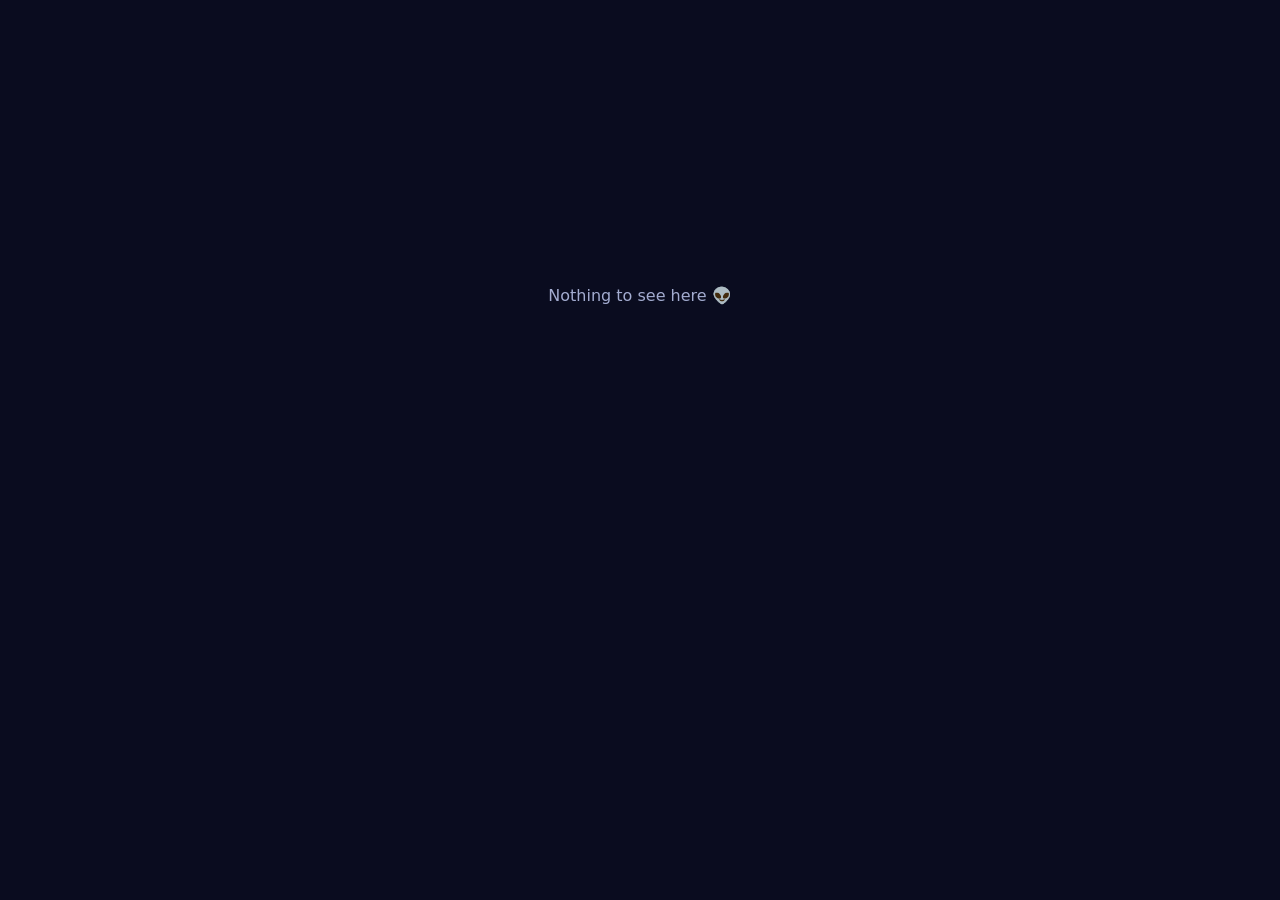
==== admin.html @ 037baa04 "Add files via upload" ====
<!doctype html>
<html lang="en">
<head>
<meta charset="utf-8">
<meta name="viewport" content="width=device-width, initial-scale=1">
<meta name="robots" content="noindex">
<title>Mission Control</title>
<style>
  :root { --bg: #0a0c1f; --card: #171b38; --cyan: #5ee7ff; --red: #ff4d5e; --green: #4be3a0; --text: #eef4ff; --muted: #a3acd0; }
  * { box-sizing: border-box; }
  body { margin: 0; font-family: system-ui, sans-serif; background: var(--bg); color: var(--text); }
  main { max-width: 560px; margin: 0 auto; padding: 16px; }
  h1 { font-size: 1.4rem; margin: 4px 0 4px; color: var(--cyan); }
  .sub { color: var(--muted); font-size: .9rem; margin-bottom: 16px; }
  .row {
    display: flex; align-items: center; gap: 12px; background: var(--card); border-radius: 14px;
    padding: 10px 12px; margin-bottom: 8px; border-left: 4px solid var(--red);
  }
  .row.done { border-left-color: var(--green); }
  .row .sym { font-size: 2rem; width: 2.4rem; text-align: center; }
  .row .info { flex: 1; min-width: 0; }
  .row .t { font-weight: 700; }
  .row .r { color: var(--muted); font-size: .8rem; overflow-wrap: anywhere; }
  .toggle {
    font: inherit; font-weight: 700; min-width: 96px; min-height: 48px; padding: 10px; border-radius: 12px; border: 0; cursor: pointer;
    background: var(--red); color: #fff;
  }
  .toggle.on { background: #2d3358; color: var(--text); }
  .warp { background: var(--card); border-radius: 14px; padding: 14px; margin: 16px 0 0; text-align: center; font-weight: 700; color: var(--muted); }
  .warp.on { color: var(--cyan); }
  .reset { margin-top: 16px; width: 100%; min-height: 48px; font: inherit; padding: 12px; border-radius: 12px; border: 1px solid #4a5280; background: none; color: var(--muted); cursor: pointer; }
  .denied { text-align: center; margin-top: 30vh; color: var(--muted); }
  .status { font-size: .8rem; color: var(--muted); }
</style>
</head>
<body>
<main id="app"></main>

<script src="config.js"></script>
<script src="state.js"></script>
<script>
  const app = document.getElementById("app");
  const key = new URLSearchParams(location.search).get("key");

  if (key !== ADMIN_KEY) {
    app.innerHTML = '<p class="denied">Nothing to see here 👽</p>';
  } else {
    app.innerHTML =
      "<h1>🛰️ Mission Control</h1>" +
      '<div class="sub"><span id="count"></span> · <span class="status" id="status">Connecting…</span></div>' +
      '<div id="list"></div>' +
      '<div class="warp" id="warp"></div>' +
      '<button class="reset" id="reset">Reset game (raise all alerts, back to log-on)</button>';

    let cleared = {};
    const rows = {};

    ALERTS.forEach((a) => {
      const row = document.createElement("div");
      row.className = "row";
      row.innerHTML =
        '<div class="sym"></div>' +
        '<div class="info"><div class="t"></div><div class="r"></div></div>' +
        '<button class="toggle"></button>';
      row.querySelector(".sym").textContent = a.symbol;
      row.querySelector(".t").textContent = a.title;
      row.querySelector(".r").textContent =
        a.code ? "Crew enter code: " + a.code
        : a.wiring ? "Crew wire: " + a.wiring.left.map((L) => L + "→" + a.wiring.solution[L]).join(", ")
        : "You clear this one";
      const btn = row.querySelector(".toggle");
      btn.addEventListener("click", () => {
        const clear = !cleared[a.id];
        if (!clear && !confirm("Raise \"" + a.title + "\" again?")) return;
        GameState.setCleared(a.id, clear);
      });
      rows[a.id] = { row, btn };
      document.getElementById("list").appendChild(row);
    });

    document.getElementById("reset").addEventListener("click", () => {
      if (confirm("Reset the whole game and send the tablet back to the log-on screen?")) GameState.reset();
    });

    GameState.subscribe((state) => {
      cleared = state.cleared;
      let n = 0;
      ALERTS.forEach((a) => {
        const on = !!cleared[a.id];
        if (on) n++;
        rows[a.id].row.classList.toggle("done", on);
        rows[a.id].btn.classList.toggle("on", on);
        rows[a.id].btn.textContent = on ? "Cleared" : "Clear";
      });
      document.getElementById("count").textContent = n + "/" + ALERTS.length + " alerts cleared";
      const warp = document.getElementById("warp");
      warp.classList.toggle("on", state.warped || n === ALERTS.length);
      warp.textContent = state.warped ? "🚀 Warp engaged: game complete"
        : n === ALERTS.length ? "Warp button is live on the tablet"
        : "Warp offline until all alerts are cleared";
    }, (connected) => {
      document.getElementById("status").textContent = (GameState.isDemo ? "Demo mode · " : "") + (connected ? "● Live" : "○ Reconnecting…");
    }).catch((err) => {
      document.getElementById("status").textContent = "⚠ " + err.message;
    });
  }
</script>
</body>
</html>
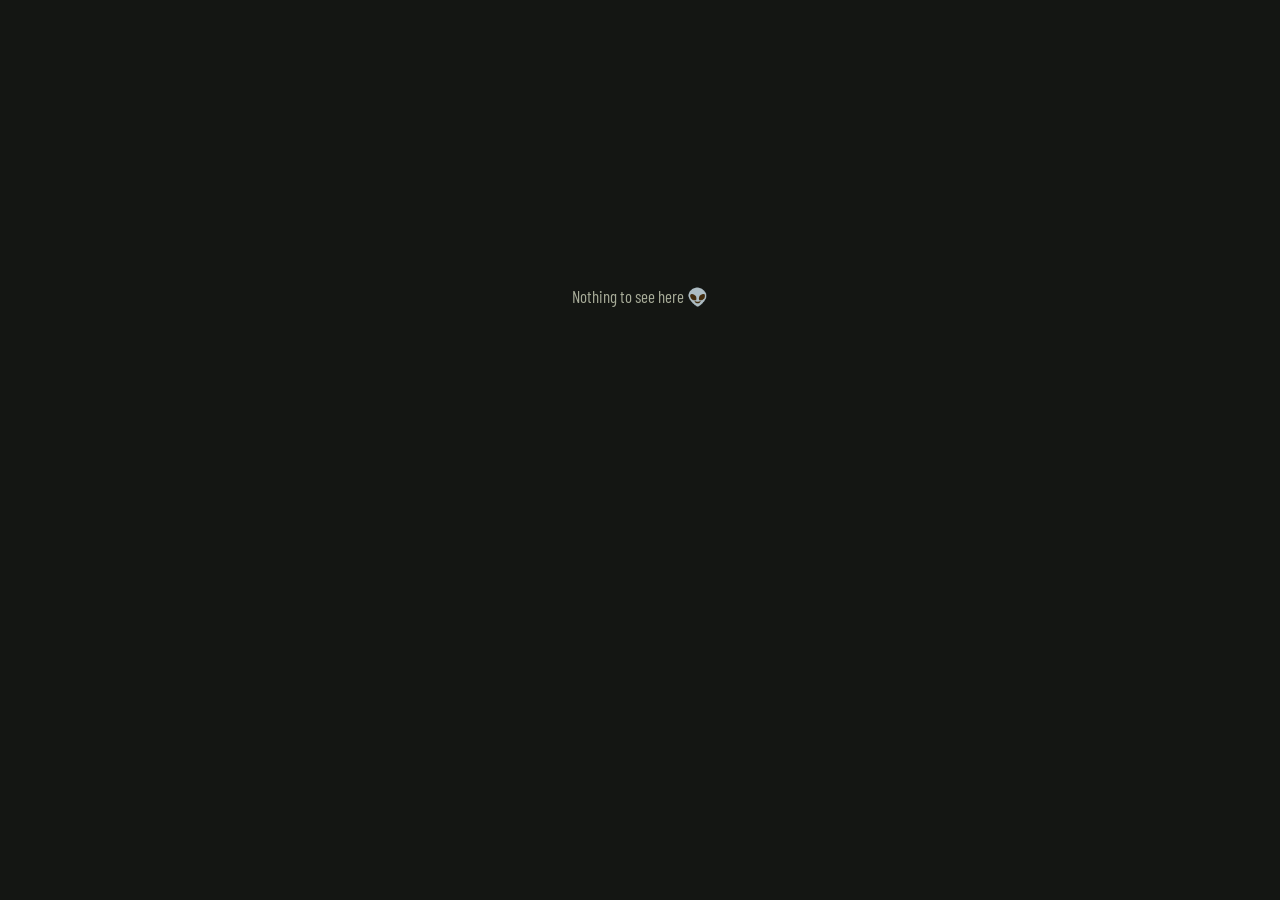
==== commit 41935609: "Restyle the game as a worn mining ship; checklist gets dials, slider, switches and gauges Co-Authore" ====
--- a/admin.html
+++ b/admin.html
@@ -1,109 +1,59 @@
-<!doctype html>
-<html lang="en">
-<head>
-<meta charset="utf-8">
-<meta name="viewport" content="width=device-width, initial-scale=1">
-<meta name="robots" content="noindex">
-<title>Mission Control</title>
-<style>
-  :root { --bg: #0a0c1f; --card: #171b38; --cyan: #5ee7ff; --red: #ff4d5e; --green: #4be3a0; --text: #eef4ff; --muted: #a3acd0; }
-  * { box-sizing: border-box; }
-  body { margin: 0; font-family: system-ui, sans-serif; background: var(--bg); color: var(--text); }
-  main { max-width: 560px; margin: 0 auto; padding: 16px; }
-  h1 { font-size: 1.4rem; margin: 4px 0 4px; color: var(--cyan); }
-  .sub { color: var(--muted); font-size: .9rem; margin-bottom: 16px; }
-  .row {
-    display: flex; align-items: center; gap: 12px; background: var(--card); border-radius: 14px;
-    padding: 10px 12px; margin-bottom: 8px; border-left: 4px solid var(--red);
-  }
-  .row.done { border-left-color: var(--green); }
-  .row .sym { font-size: 2rem; width: 2.4rem; text-align: center; }
-  .row .info { flex: 1; min-width: 0; }
-  .row .t { font-weight: 700; }
-  .row .r { color: var(--muted); font-size: .8rem; overflow-wrap: anywhere; }
-  .toggle {
-    font: inherit; font-weight: 700; min-width: 96px; min-height: 48px; padding: 10px; border-radius: 12px; border: 0; cursor: pointer;
-    background: var(--red); color: #fff;
-  }
-  .toggle.on { background: #2d3358; color: var(--text); }
-  .warp { background: var(--card); border-radius: 14px; padding: 14px; margin: 16px 0 0; text-align: center; font-weight: 700; color: var(--muted); }
-  .warp.on { color: var(--cyan); }
-  .reset { margin-top: 16px; width: 100%; min-height: 48px; font: inherit; padding: 12px; border-radius: 12px; border: 1px solid #4a5280; background: none; color: var(--muted); cursor: pointer; }
-  .denied { text-align: center; margin-top: 30vh; color: var(--muted); }
-  .status { font-size: .8rem; color: var(--muted); }
-</style>
-</head>
-<body>
-<main id="app"></main>
-
-<script src="config.js"></script>
-<script src="state.js"></script>
-<script>
-  const app = document.getElementById("app");
-  const key = new URLSearchParams(location.search).get("key");
-
-  if (key !== ADMIN_KEY) {
-    app.innerHTML = '<p class="denied">Nothing to see here 👽</p>';
-  } else {
-    app.innerHTML =
-      "<h1>🛰️ Mission Control</h1>" +
-      '<div class="sub"><span id="count"></span> · <span class="status" id="status">Connecting…</span></div>' +
-      '<div id="list"></div>' +
-      '<div class="warp" id="warp"></div>' +
-      '<button class="reset" id="reset">Reset game (raise all alerts, back to log-on)</button>';
-
-    let cleared = {};
-    const rows = {};
-
-    ALERTS.forEach((a) => {
-      const row = document.createElement("div");
-      row.className = "row";
-      row.innerHTML =
-        '<div class="sym"></div>' +
-        '<div class="info"><div class="t"></div><div class="r"></div></div>' +
-        '<button class="toggle"></button>';
-      row.querySelector(".sym").textContent = a.symbol;
-      row.querySelector(".t").textContent = a.title;
-      row.querySelector(".r").textContent =
-        a.code ? "Crew enter code: " + a.code
-        : a.wiring ? "Crew wire: " + a.wiring.left.map((L) => L + "→" + a.wiring.solution[L]).join(", ")
-        : "You clear this one";
-      const btn = row.querySelector(".toggle");
-      btn.addEventListener("click", () => {
-        const clear = !cleared[a.id];
-        if (!clear && !confirm("Raise \"" + a.title + "\" again?")) return;
-        GameState.setCleared(a.id, clear);
-      });
-      rows[a.id] = { row, btn };
-      document.getElementById("list").appendChild(row);
-    });
-
-    document.getElementById("reset").addEventListener("click", () => {
-      if (confirm("Reset the whole game and send the tablet back to the log-on screen?")) GameState.reset();
-    });
-
-    GameState.subscribe((state) => {
-      cleared = state.cleared;
-      let n = 0;
-      ALERTS.forEach((a) => {
-        const on = !!cleared[a.id];
-        if (on) n++;
-        rows[a.id].row.classList.toggle("done", on);
-        rows[a.id].btn.classList.toggle("on", on);
-        rows[a.id].btn.textContent = on ? "Cleared" : "Clear";
-      });
-      document.getElementById("count").textContent = n + "/" + ALERTS.length + " alerts cleared";
-      const warp = document.getElementById("warp");
-      warp.classList.toggle("on", state.warped || n === ALERTS.length);
-      warp.textContent = state.warped ? "🚀 Warp engaged: game complete"
-        : n === ALERTS.length ? "Warp button is live on the tablet"
-        : "Warp offline until all alerts are cleared";
-    }, (connected) => {
-      document.getElementById("status").textContent = (GameState.isDemo ? "Demo mode · " : "") + (connected ? "● Live" : "○ Reconnecting…");
-    }).catch((err) => {
-      document.getElementById("status").textContent = "⚠ " + err.message;
-    });
-  }
-</script>
-</body>
-</html>
+<!doctype html>
+<html lang="en">
+<head>
+<meta charset="utf-8">
+<meta name="viewport" content="width=device-width, initial-scale=1">
+<meta name="robots" content="noindex">
+<title>Mission Control</title>
+<link href="https://fonts.googleapis.com/css2?family=Saira+Stencil+One&family=Barlow+Condensed:wght@500;600;700&display=swap" rel="stylesheet">
+<style>
+  /* Same worn mining-ship look as the game, kept plain so it's quick to use on a phone. */
+  :root { --bg: #141613; --card: #3f453b; --cyan: #ffb03b; --red: #ff3b3b; --green: #5cff8a; --text: #e6e0cc; --muted: #a7ab98; }
+  * { box-sizing: border-box; }
+  body { margin: 0; font-family: "Barlow Condensed", "Arial Narrow", sans-serif; font-size: 17px; background: var(--bg); color: var(--text); }
+  main { max-width: 560px; margin: 0 auto; padding: 16px; }
+  h1 { font-family: "Saira Stencil One", Impact, sans-serif; font-weight: 400; letter-spacing: .06em; font-size: 1.5rem; margin: 4px 0 4px; color: var(--cyan); }
+  .sub { color: var(--muted); font-size: .9rem; margin-bottom: 16px; }
+  .row {
+    display: flex; align-items: center; gap: 12px; background: var(--card); border-radius: 14px;
+    padding: 10px 12px; margin-bottom: 8px; border-left: 4px solid var(--red);
+  }
+  .row.done { border-left-color: var(--green); }
+  .row .sym { font-size: 2rem; width: 2.4rem; text-align: center; }
+  .row .info { flex: 1; min-width: 0; }
+  .row .t { font-weight: 700; }
+  .row .r { color: var(--muted); font-size: .8rem; overflow-wrap: anywhere; }
+  .toggle {
+    font: inherit; font-weight: 700; min-width: 96px; min-height: 48px; padding: 10px; border-radius: 12px; border: 0; cursor: pointer;
+    background: var(--red); color: #fff;
+  }
+  .toggle.on { background: #2d3358; color: var(--text); }
+  .warp { background: var(--card); border-radius: 14px; padding: 14px; margin: 16px 0 0; text-align: center; font-weight: 700; color: var(--muted); }
+  .warp.on { color: var(--cyan); }
+  .reset { margin-top: 16px; width: 100%; min-height: 48px; font: inherit; padding: 12px; border-radius: 12px; border: 1px solid #4a5280; background: none; color: var(--muted); cursor: pointer; }
+  .denied { text-align: center; margin-top: 30vh; color: var(--muted); }
+  .status { font-size: .8rem; color: var(--muted); }
+</style>
+</head>
+<body>
+<main id="app"></main>
+
+<script>
+  // Load the scripts with a unique tag each time, so the browser never reuses an old copy
+  // and a refresh always picks up the latest upload.
+  (function load(files) {
+    if (!files.length) return;
+    const s = document.createElement("script");
+    s.src = files[0] + "?v=" + Date.now();
+    s.onload = () => load(files.slice(1));
+    s.onerror = () => {
+      const msg = document.createElement("p");
+      msg.style.cssText = "position:fixed;left:16px;right:16px;bottom:16px;padding:12px;border-radius:12px;background:#5a0f1c;color:#fff;font-family:system-ui,sans-serif;z-index:99";
+      msg.textContent = "⚠ Could not load " + files[0] + ". Check the connection and refresh.";
+      document.body.appendChild(msg);
+    };
+    document.body.appendChild(s);
+  })(["config.js", "state.js", "admin.js"]);
+</script>
+</body>
+</html>
